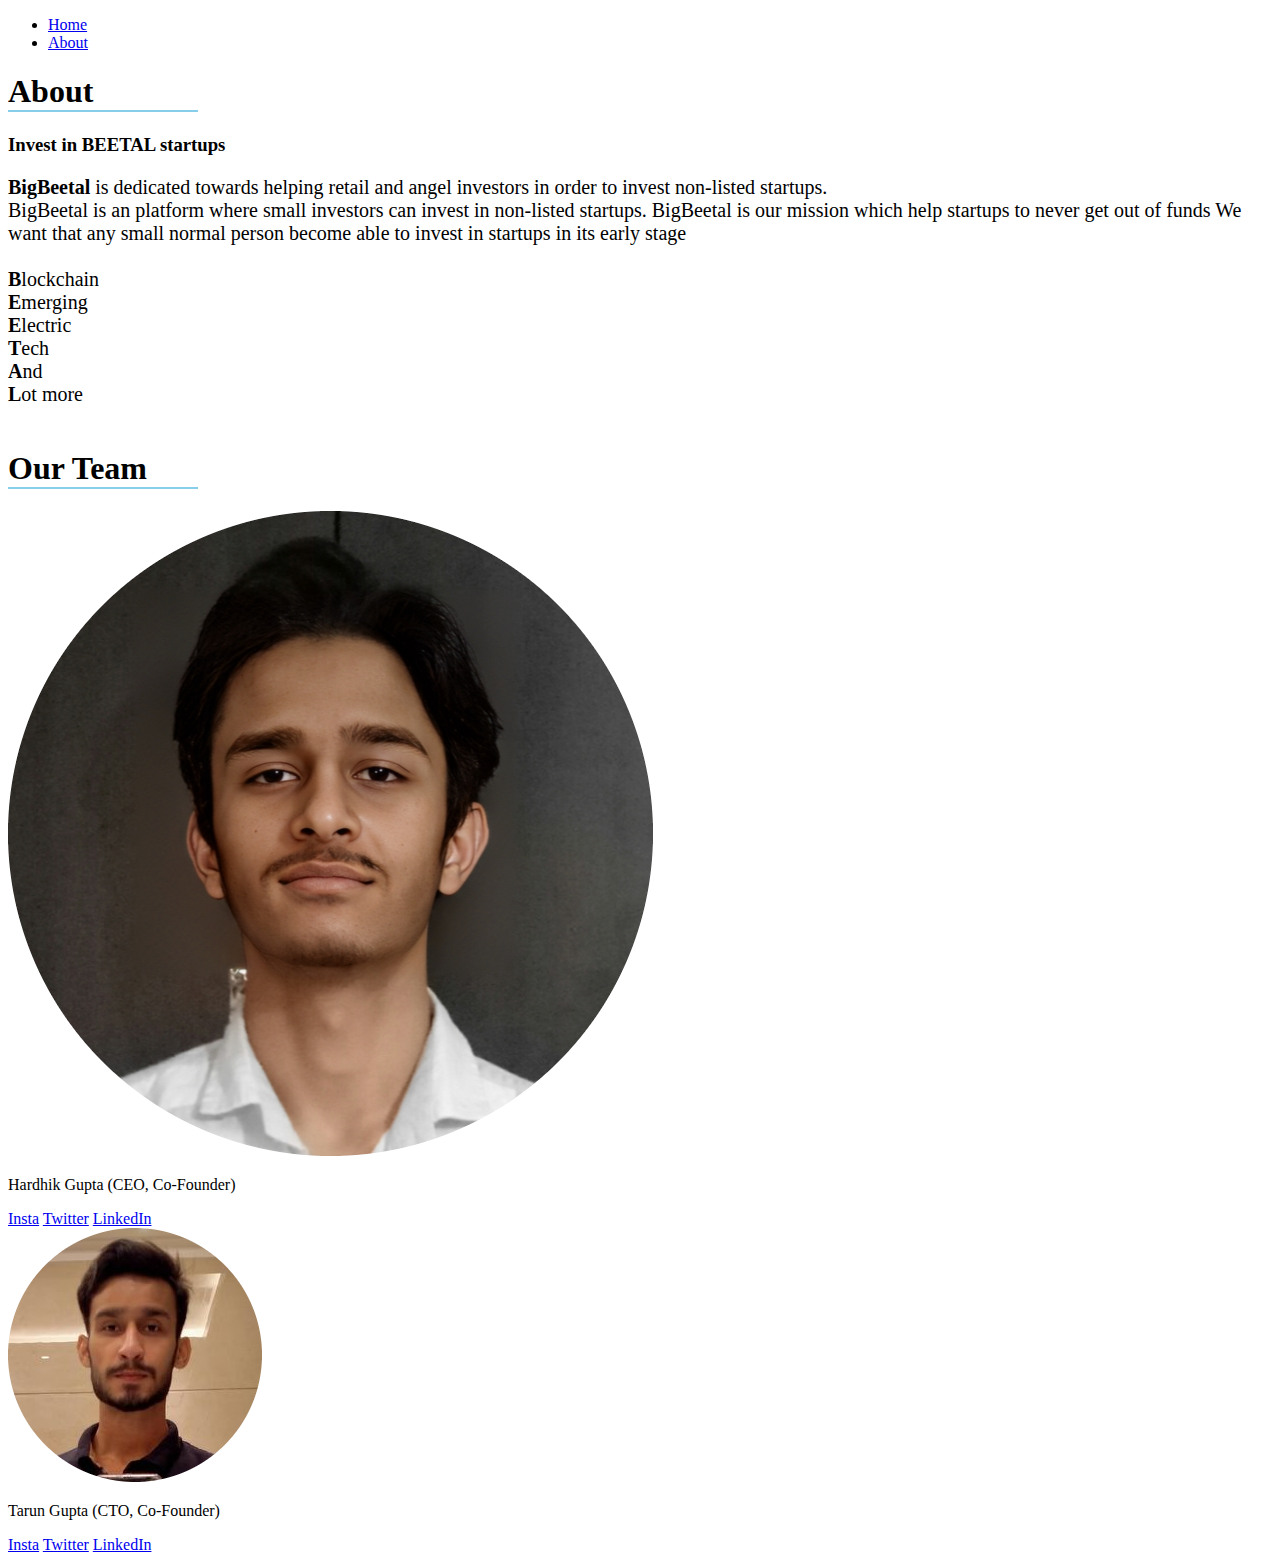
==== about.html @ 91109037 "" ====
<!doctype html>
<html lang="en">
  <head>
    <meta charset="utf-8">
    <meta name="viewport" content="width=device-width, initial-scale=1">
    <meta name="description" content="BigBeetal is an on-demand online furniture store where you can buy furniture of your own design. You can also check out readymade products.">
    <meta name=”robots” content="index, follow">
    <meta name="keywords" content="Invest, investment, retail investors, angel investors, startups, invest in startups, raise funding, how to invest in startups, funding, early stage startups, bigbeetal, Big Beetal, invest in crypto, invest in shares, share market">
    <meta name="generator" content="Hugo 0.98.0">
    <title>About - BigBeetal</title>
    <link href="https://cdn.jsdelivr.net/npm/bootstrap@5.2.0/dist/css/bootstrap.min.css" rel="stylesheet" integrity="sha384-gH2yIJqKdNHPEq0n4Mqa/HGKIhSkIHeL5AyhkYV8i59U5AR6csBvApHHNl/vI1Bx" crossorigin="anonymous">
  </head>
  <body>
   <ul class="nav nav-tabs mt-2">
      <li class="nav-item">
        <a class="nav-link " aria-current="page" href="index.html">Home</a>
      </li>
      <li class="nav-item">
        <a class="nav-link active" href="#">About</a>
      </li>
    </ul>
   
   <div class="container mt-3">
    
   <h1 style="
   border-bottom: 2px solid skyblue;
   border-width: 10%;
  width: 15%
   
   ">About</h1>
    <h3>Invest in BEETAL startups</h3>
    <p class=" text-secondary" style="font-size: 20px">
      
      <b>BigBeetal</b> is dedicated towards helping retail and angel investors in order to invest non-listed startups.
      <br>BigBeetal is an platform where small investors can invest in non-listed startups.

BigBeetal is our mission which help startups to never get out of funds
We want that any small normal person become able to invest in startups in its early stage
<br><br>
<b>B</b>lockchain <br>
<b>E</b>merging <br>
<b>E</b>lectric <br>
<b>T</b>ech <br>
<b>A</b>nd <br>
<b>L</b>ot more
    <br><br>
      
    </p>
    
    

       
       
       <h1 class="mt-2" style="
              border-bottom: 2px solid skyblue;
              border-width: 10%;
             width: 15%
              
              ">Our Team</h1>
       <div class="album py-5 bg-ligh">
    <div class="container">

      <div class="row row-cols-1 row-cols-sm-2 row-cols-md-3 g-3">
        <div class="col">
          <div class="card shadow-sm">
            <img src="./img/hardhik.png" alt="">

            <div class="card-body">
              <p class="card-text">Hardhik Gupta (CEO, Co-Founder)</p>
              <div class="d-flex justify-content-between align-items-center">
                <div class="btn-group">
                  <a type="button" class="btn btn-sm btn-outline-secondary" href="https://www.instagram.com/hardhikgupta">Insta</a>
                  <a type="button" class="btn btn-sm btn-outline-secondary" href="https://www.twitter.com/hardhikgupta">Twitter</a>
                  <a type="button" class="btn btn-sm btn-outline-secondary" href="https://www.linkedin.com/in/hardhikgupta">LinkedIn</a>
                </div>
               
              </div>
            </div>
          </div>
        </div>
        <div class="col">
          <div class="card shadow-sm">
            <img src="./img/tarun.png" alt="">

            <div class="card-body">
              <p class="card-text">Tarun Gupta (CTO, Co-Founder)</p>
              <div class="d-flex justify-content-between align-items-center">
                <div class="btn-group">
                  <a type="button" class="btn btn-sm btn-outline-secondary" href="https://www.instagram.com/thistarungupta">Insta</a>
                  <a type="button" class="btn btn-sm btn-outline-secondary" href="https://www.twitter.com/thistarungupta">Twitter</a>
                  <a type="button" class="btn btn-sm btn-outline-secondary" href="https://www.linkedin.com/tarung10">LinkedIn</a>
            </div>
                
              </div>
            </div>
          </div>
        </div>
        <!--div class="col">
          <div class="card shadow-sm">
            <img src="./img/ashish.png" alt="">

            <div class="card-body">
              <p class="card-text">Ashish Verma (Mentor)</p>
              <div class="d-flex justify-content-between align-items-center">
                <div class="btn-group">
                  <a type="button" class="btn btn-sm btn-outline-secondary" href="https://www.instagram.com/lifethroughashish">Insta</a>
                  <a type="button" class="btn btn-sm btn-outline-secondary" href="https://www.twitter.com/ashishvermahr">Twitter</a>
                  <a type="button" class="btn btn-sm btn-outline-secondary" href="https://www.linkedin.com/in/ashish03">LinkedIn</a>
           </div>
                
              </div>
            </div>
          </div>
        </div-->

      
      </div>
    </div>
  </div>
    </div>
    
    <script src="https://cdn.jsdelivr.net/npm/bootstrap@5.2.0/dist/js/bootstrap.bundle.min.js" integrity="sha384-A3rJD856KowSb7dwlZdYEkO39Gagi7vIsF0jrRAoQmDKKtQBHUuLZ9AsSv4jD4Xa" crossorigin="anonymous"></script>
  </body>
</html>
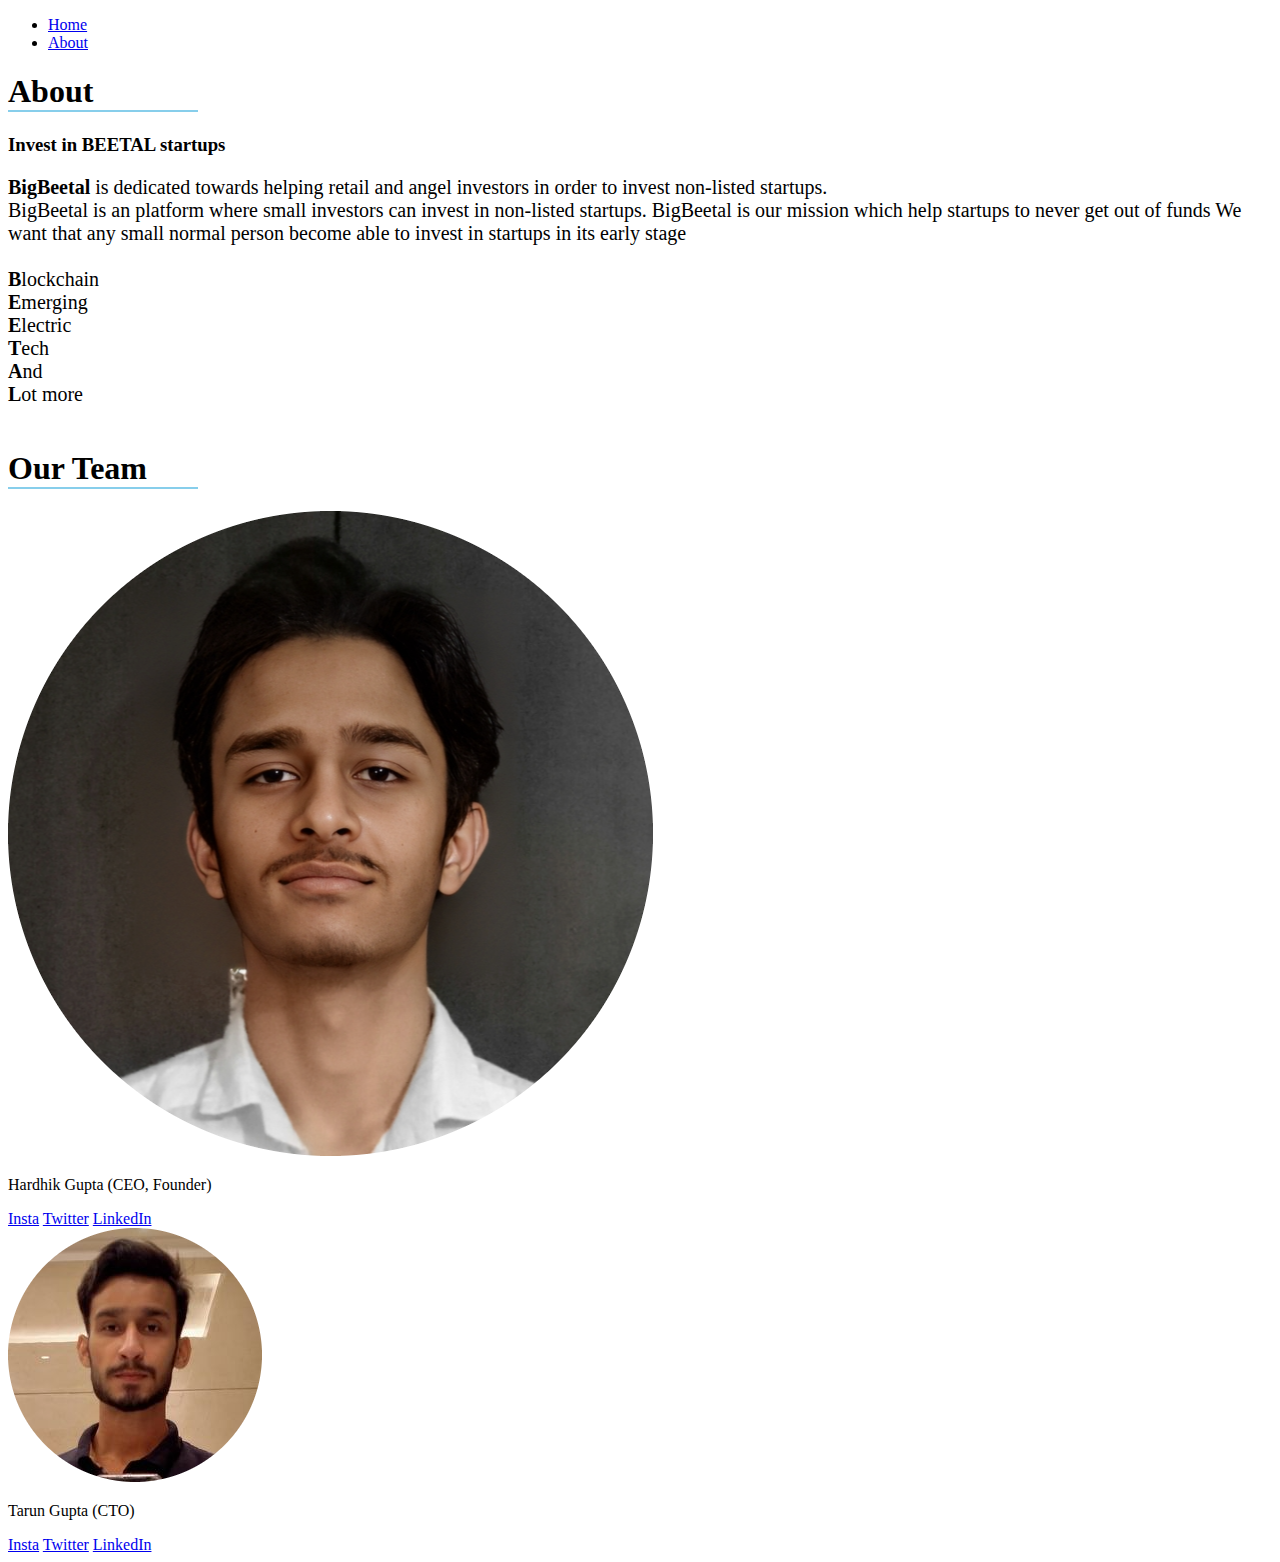
==== commit 475bd808: "founder update" ====
--- a/about.html
+++ b/about.html
@@ -66,7 +66,7 @@
             <img src="./img/hardhik.png" alt="">
 
             <div class="card-body">
-              <p class="card-text">Hardhik Gupta (CEO, Co-Founder)</p>
+              <p class="card-text">Hardhik Gupta (CEO, Founder)</p>
               <div class="d-flex justify-content-between align-items-center">
                 <div class="btn-group">
                   <a type="button" class="btn btn-sm btn-outline-secondary" href="https://www.instagram.com/hardhikgupta">Insta</a>
@@ -83,7 +83,7 @@
             <img src="./img/tarun.png" alt="">
 
             <div class="card-body">
-              <p class="card-text">Tarun Gupta (CTO, Co-Founder)</p>
+              <p class="card-text">Tarun Gupta (CTO)</p>
               <div class="d-flex justify-content-between align-items-center">
                 <div class="btn-group">
                   <a type="button" class="btn btn-sm btn-outline-secondary" href="https://www.instagram.com/thistarungupta">Insta</a>
